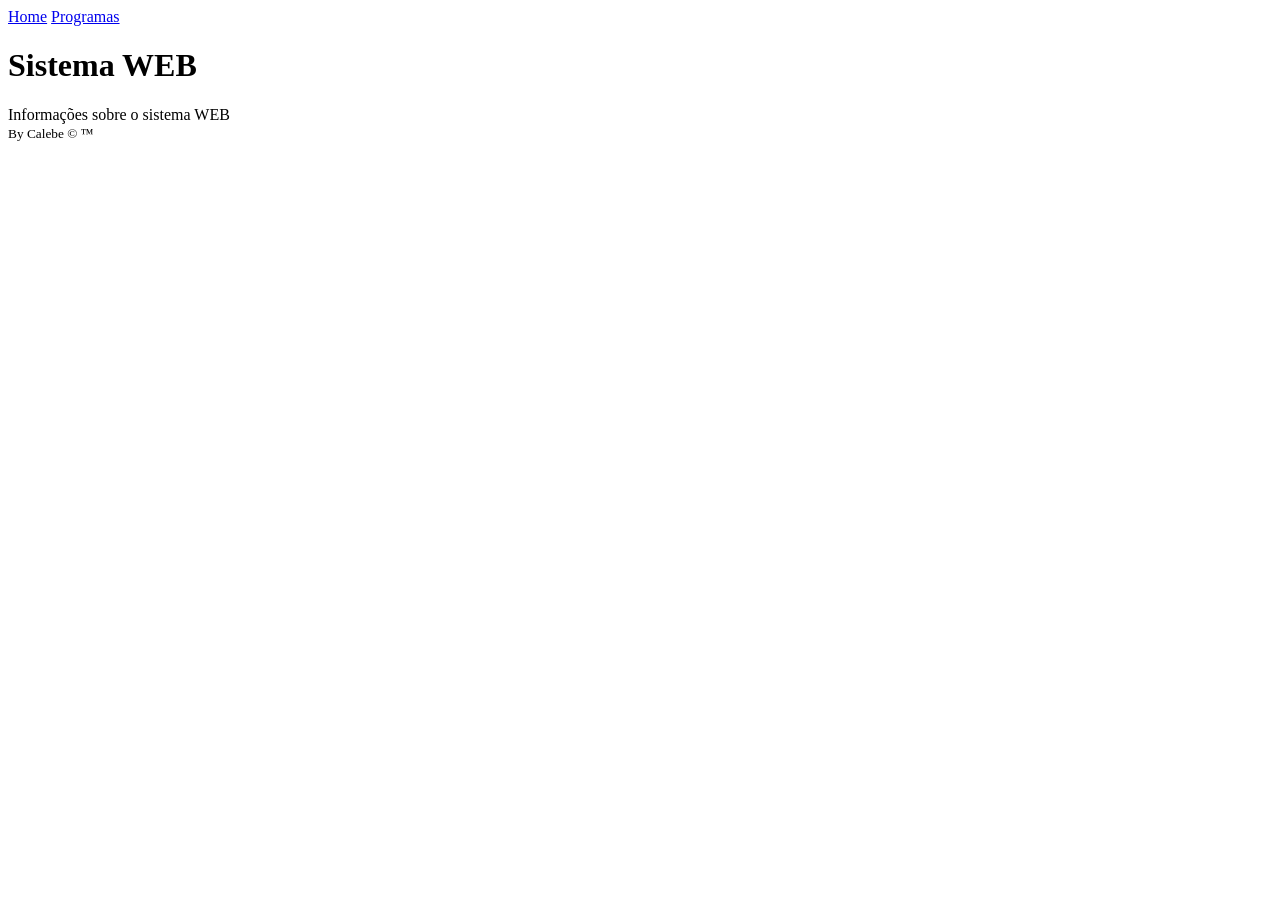
==== index.html @ d0afc205 "Versão Inicial do Sistema" ====
<!DOCTYPE html>
<html lang="pt-BR">
<head>
    <meta charset="UTF-8">
    <meta name="viewport" content="width=device-width, initial-scale=1.0">
    <link rel="shortcut icon" href="./img/favicon.png" type="image/png">
    <title>Document</title>
</head>
<body>
    <header>
        <main>
            <nav>
                <a href="./index.html">Home</a>
                <a href="./html/programas.html">Programas</a>
            </nav>
        </main>
    </header>
    <main>
        <h1>Sistema WEB</h1>
        <article>
            <section>
                Informações sobre o sistema WEB
            </section>
        </article>
    </main>
    <footer>
        <small>By Calebe &copy; &trade;</small>
    </footer>
</body>
</html>
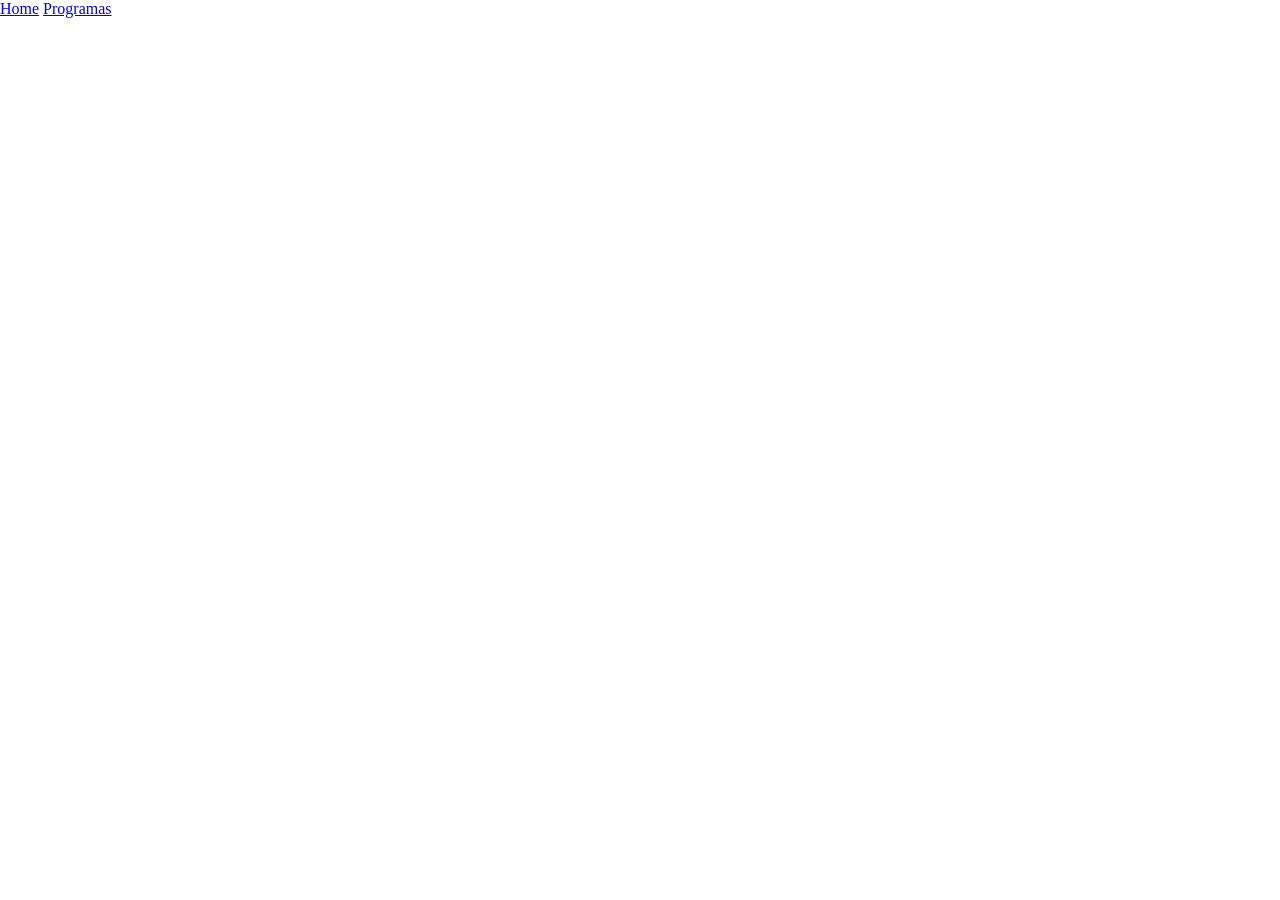
==== commit 51642234: "Versão 2" ====
--- a/index.html
+++ b/index.html
@@ -3,6 +3,7 @@
 <head>
     <meta charset="UTF-8">
     <meta name="viewport" content="width=device-width, initial-scale=1.0">
+    <link rel="stylesheet" href="./css/style.css">
     <link rel="shortcut icon" href="./img/favicon.png" type="image/png">
     <title>Document</title>
 </head>
--- a/css/style.css
+++ b/css/style.css
@@ -0,0 +1,8 @@
+*{
+    margin: 0%;
+    padding: 0%;
+}
+body{
+    background: linear-gradient(to right,rgb(0, 102, 255) rgb(0, 174, 255));
+    color: white;
+}
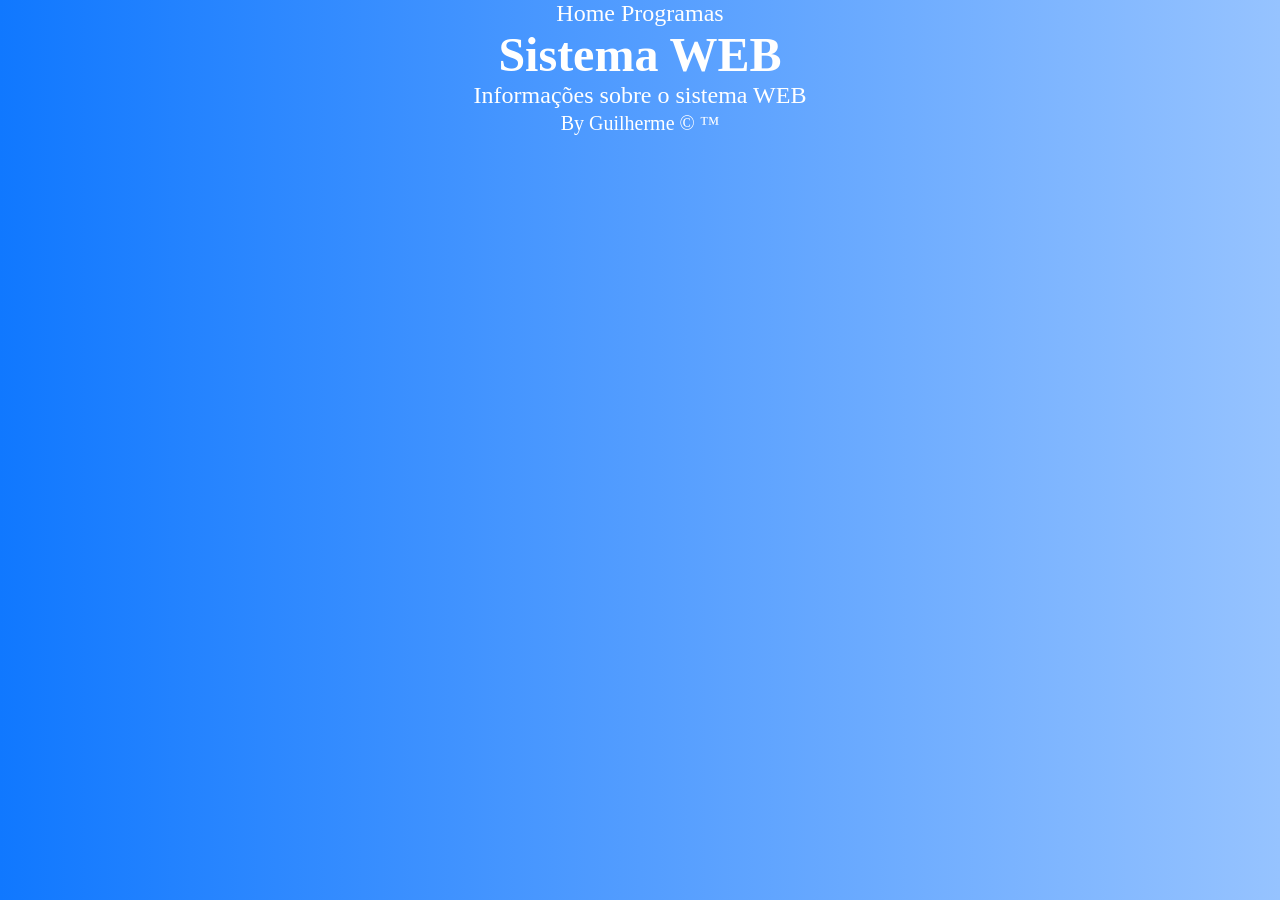
==== commit 5bd31760: "versão 2" ====
--- a/index.html
+++ b/index.html
@@ -1,12 +1,14 @@
 <!DOCTYPE html>
 <html lang="pt-BR">
+
 <head>
     <meta charset="UTF-8">
     <meta name="viewport" content="width=device-width, initial-scale=1.0">
+    <link rel="shortcut icon" href="./img/favicon.png" type="image/png">
     <link rel="stylesheet" href="./css/style.css">
-    <link rel="shortcut icon" href="./img/favicon.png" type="image/png">
     <title>Document</title>
 </head>
+
 <body>
     <header>
         <main>
@@ -25,7 +27,8 @@
         </article>
     </main>
     <footer>
-        <small>By Calebe &copy; &trade;</small>
+        <small>By Guilherme &copy; &trade;</small>
     </footer>
 </body>
+
 </html>
--- a/css/style.css
+++ b/css/style.css
@@ -1,8 +1,23 @@
-*{
-    margin: 0%;
-    padding: 0%;
+* {
+    padding: 0;
+    margin: 0;
 }
-body{
-    background: linear-gradient(to right,rgb(0, 102, 255) rgb(0, 174, 255));
-    color: white;
-}+
+body {
+    background: linear-gradient(to left, #96c3ff, #539dff, #1078ff);
+    color: #ffffff;
+    font-size: 1.5rem;
+    text-align: center;
+}
+
+a{
+    text-decoration: none;
+    color: #ffffff;
+}
+
+input, label, button{
+    margin: 1rem;
+    border-color: white;
+    border-radius: 0.3rem;
+}
+
